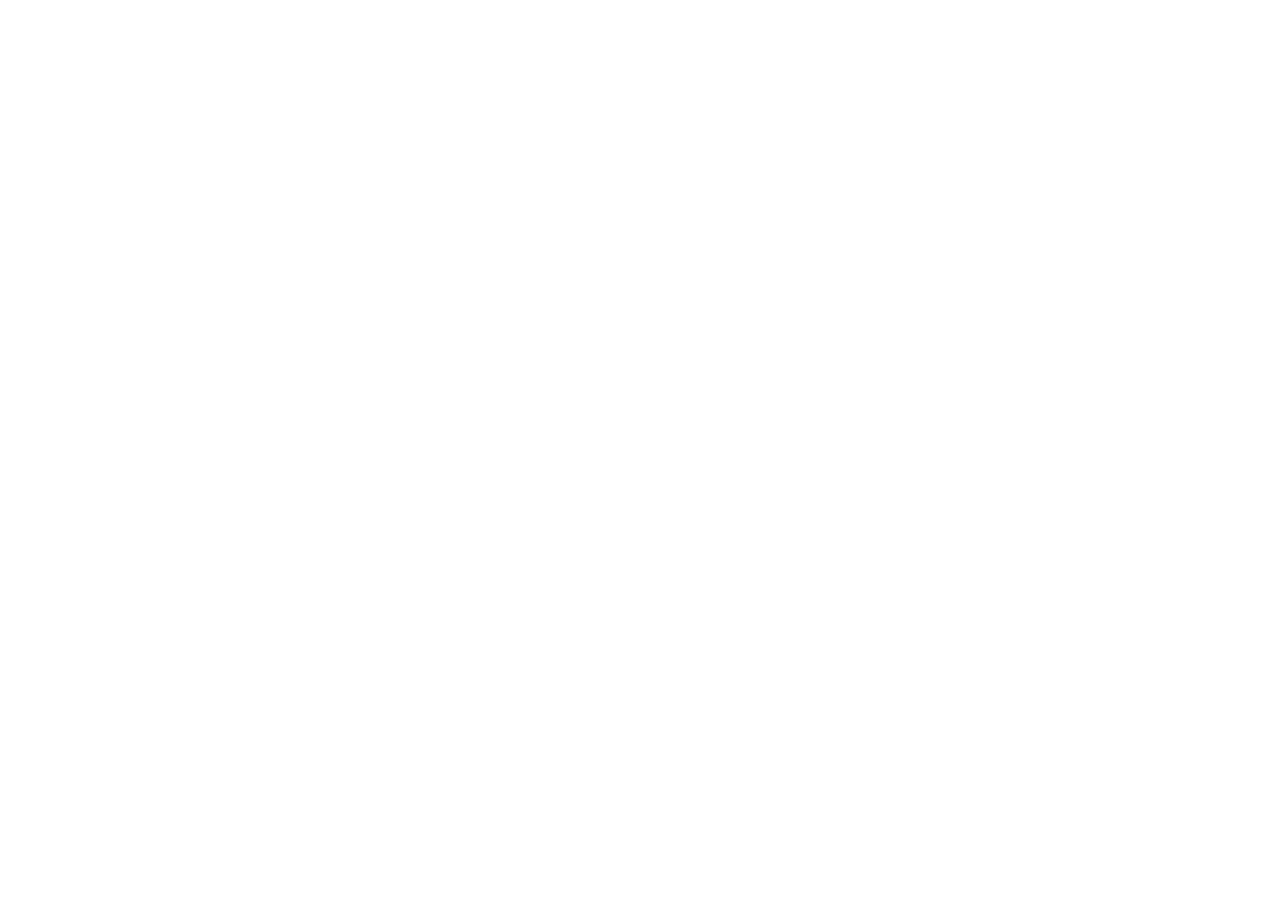
==== index.html @ ae70adcf "Created basic files for the recipe website" ====
<!DOCTYPE html>
<html lang="en">
<head>
    <meta charset="UTF-8">
    <meta http-equiv="X-UA-Compatible" content="IE=edge">
    <meta name="viewport" content="width=device-width, initial-scale=1.0">
    <title>Document</title>
</head>
<body>
    
</body>
</html>
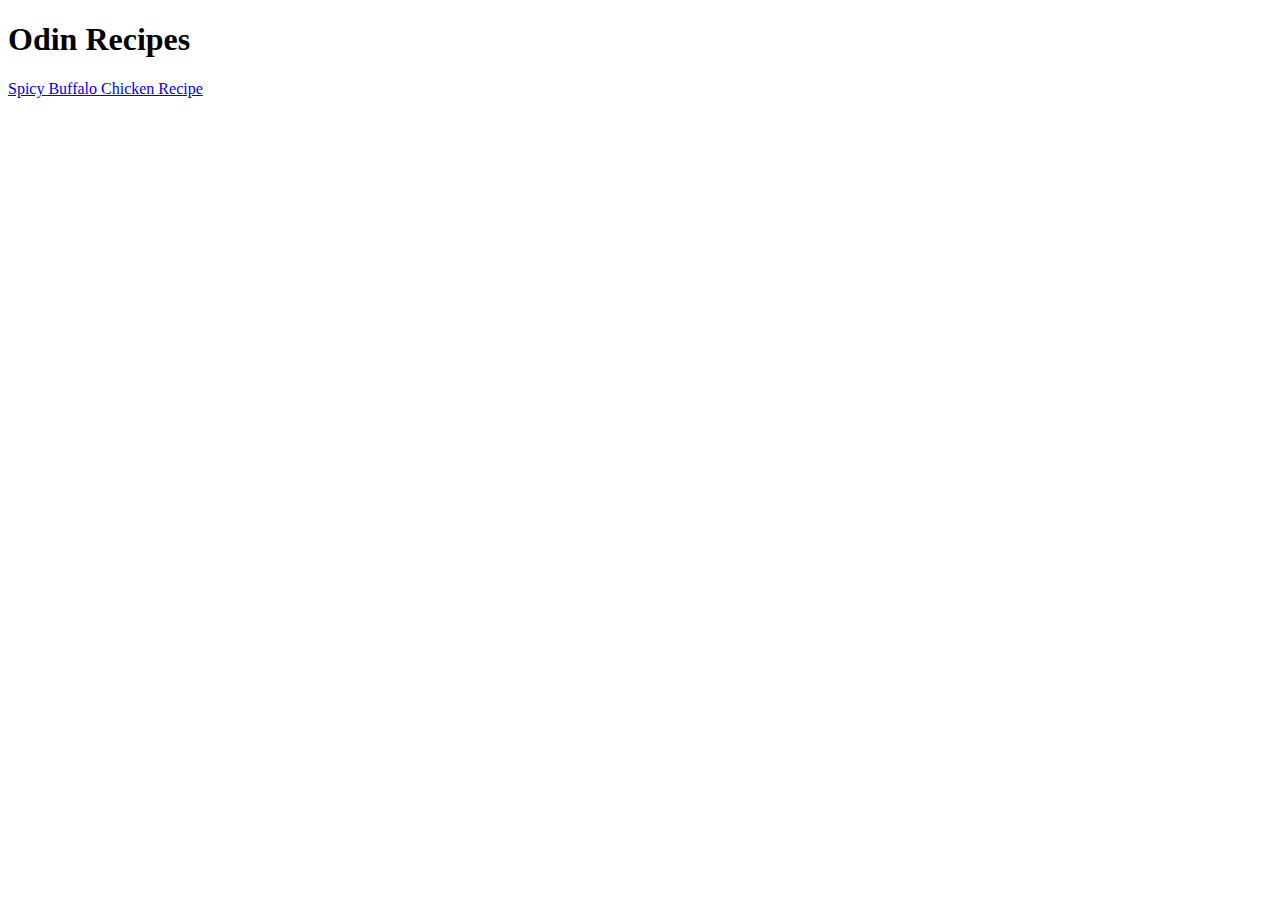
==== commit 3b928ab2: "Update the contents file with a h1 tag and link" ====
--- a/index.html
+++ b/index.html
@@ -7,6 +7,7 @@
     <title>Document</title>
 </head>
 <body>
-    
+    <h1>Odin Recipes</h1>
+    <a href="recipes/spicy-buffalo-chicken-sandwich.html">Spicy Buffalo Chicken Recipe</a>
 </body>
 </html>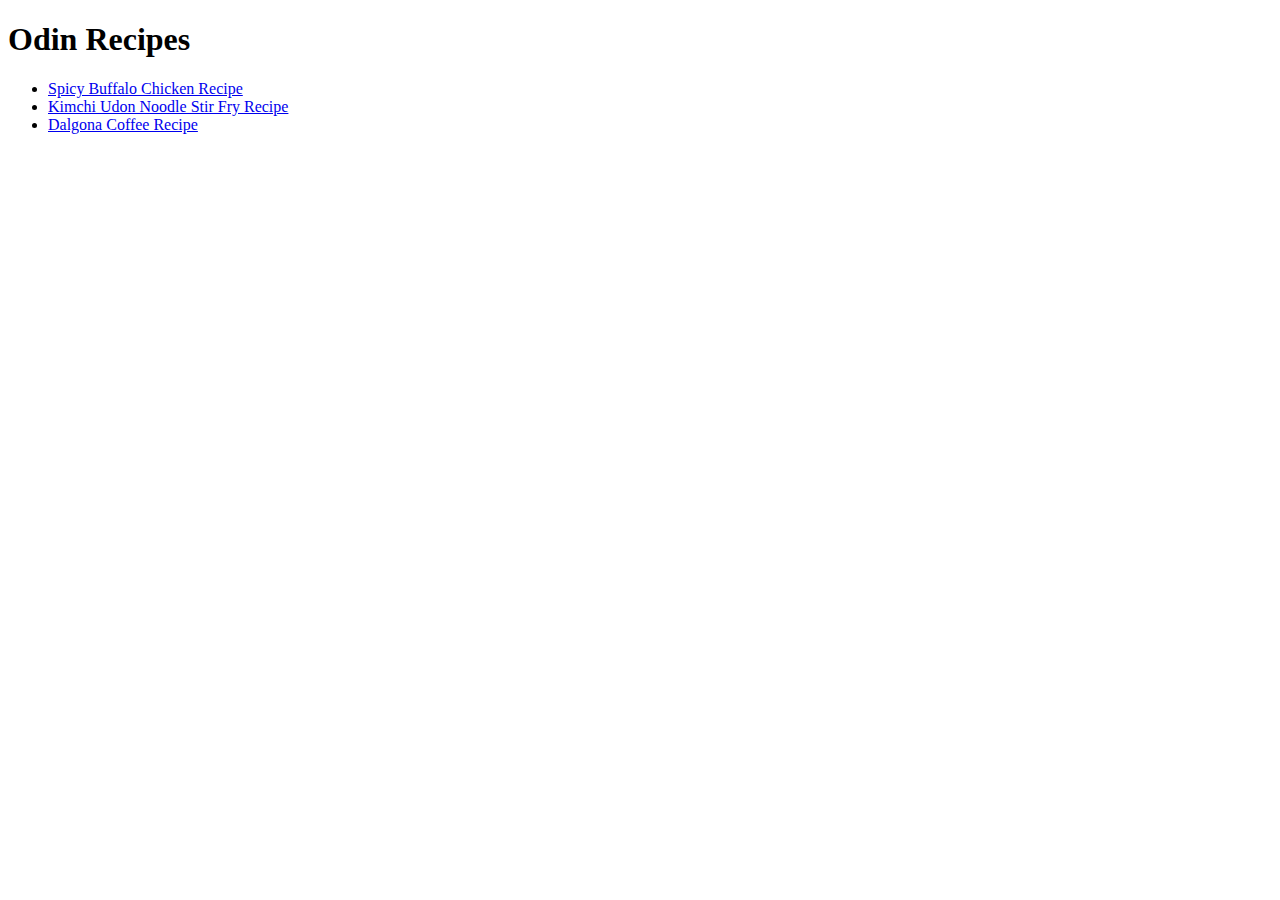
==== commit e8d737b9: "Add unordered list of links to recipe webpages" ====
--- a/index.html
+++ b/index.html
@@ -8,6 +8,10 @@
 </head>
 <body>
     <h1>Odin Recipes</h1>
-    <a href="recipes/spicy-buffalo-chicken-sandwich.html">Spicy Buffalo Chicken Recipe</a>
+    <ul>
+        <li><a href="recipes/spicy-buffalo-chicken-sandwich.html">Spicy Buffalo Chicken Recipe</a></li>
+        <li><a href="recipes/kimchi-udon-noodle-stir-fry.html">Kimchi Udon Noodle Stir Fry Recipe</a></li>
+        <li><a href="recipes/dalgona-coffee.html">Dalgona Coffee Recipe</a></li>
+      </ul>
 </body>
 </html>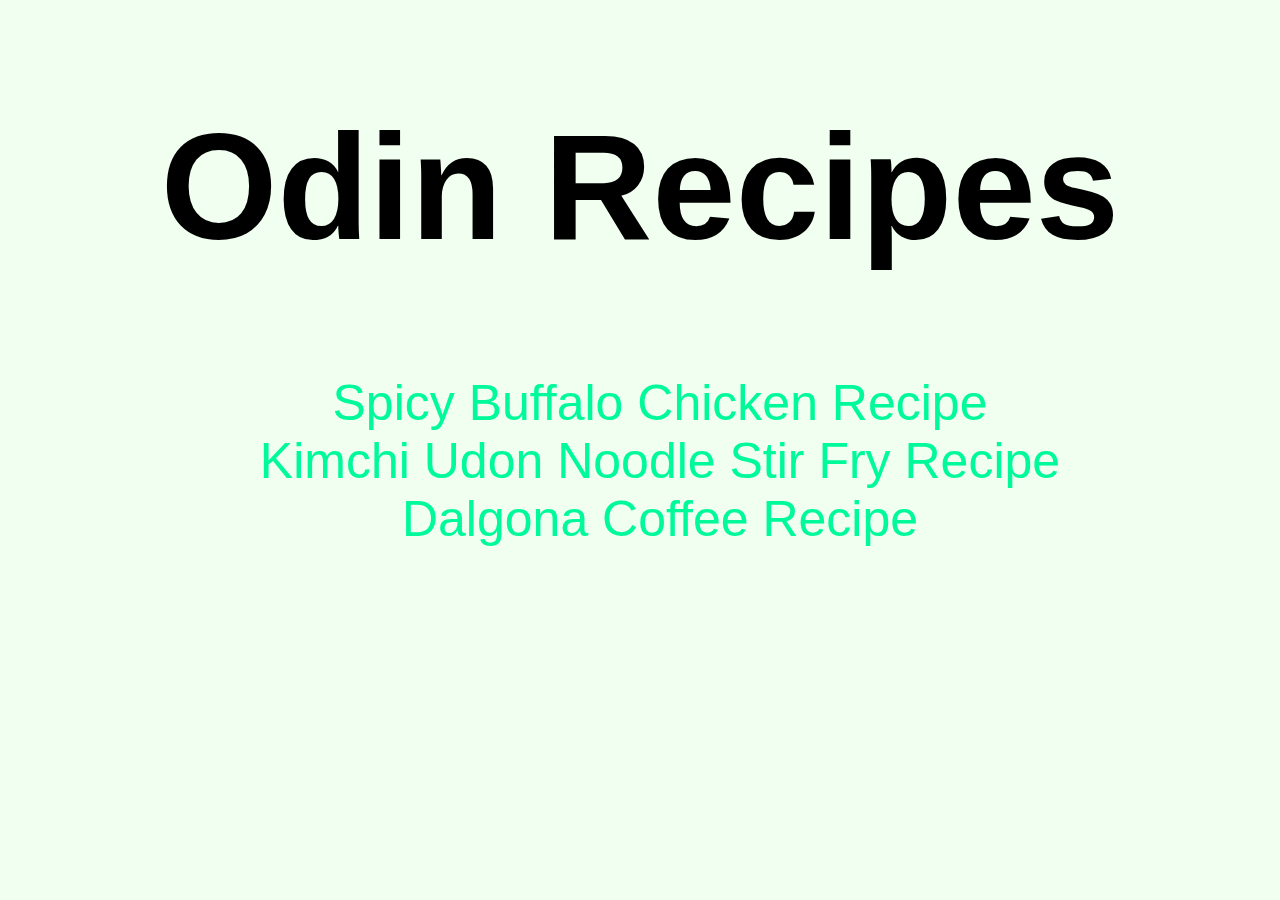
==== commit 08e22750: "Style the home page" ====
--- a/index.html
+++ b/index.html
@@ -4,14 +4,15 @@
     <meta charset="UTF-8">
     <meta http-equiv="X-UA-Compatible" content="IE=edge">
     <meta name="viewport" content="width=device-width, initial-scale=1.0">
+    <link rel="stylesheet" href="styles.css">
     <title>Document</title>
 </head>
 <body>
     <h1>Odin Recipes</h1>
     <ul>
-        <li><a href="recipes/spicy-buffalo-chicken-sandwich.html">Spicy Buffalo Chicken Recipe</a></li>
-        <li><a href="recipes/kimchi-udon-noodle-stir-fry.html">Kimchi Udon Noodle Stir Fry Recipe</a></li>
-        <li><a href="recipes/dalgona-coffee.html">Dalgona Coffee Recipe</a></li>
+        <li class="recipes"><a href="recipes/spicy-buffalo-chicken-sandwich.html">Spicy Buffalo Chicken Recipe</a></li>
+        <li class="recipes"><a href="recipes/kimchi-udon-noodle-stir-fry.html">Kimchi Udon Noodle Stir Fry Recipe</a></li>
+        <li class="recipes"><a href="recipes/dalgona-coffee.html">Dalgona Coffee Recipe</a></li>
       </ul>
 </body>
 </html>--- a/styles.css
+++ b/styles.css
@@ -0,0 +1,31 @@
+* {
+    background-color:honeydew;
+}
+h1,
+.recipes {
+    font-family: Verdana, Tahoma, sans-serif;
+    text-align: center;
+}
+h1 {
+    font-size: 150px;
+    color: black;
+}
+.recipes {
+    font-size: 50px;
+    list-style: none;
+}
+a {
+    color: mediumspringgreen;
+}
+a:link { 
+    text-decoration: none; 
+}
+a:visited { 
+    text-decoration: none; 
+}
+a:hover {
+    color: rgb(169, 244, 119);
+}
+a:active { 
+    text-decoration: none; 
+}